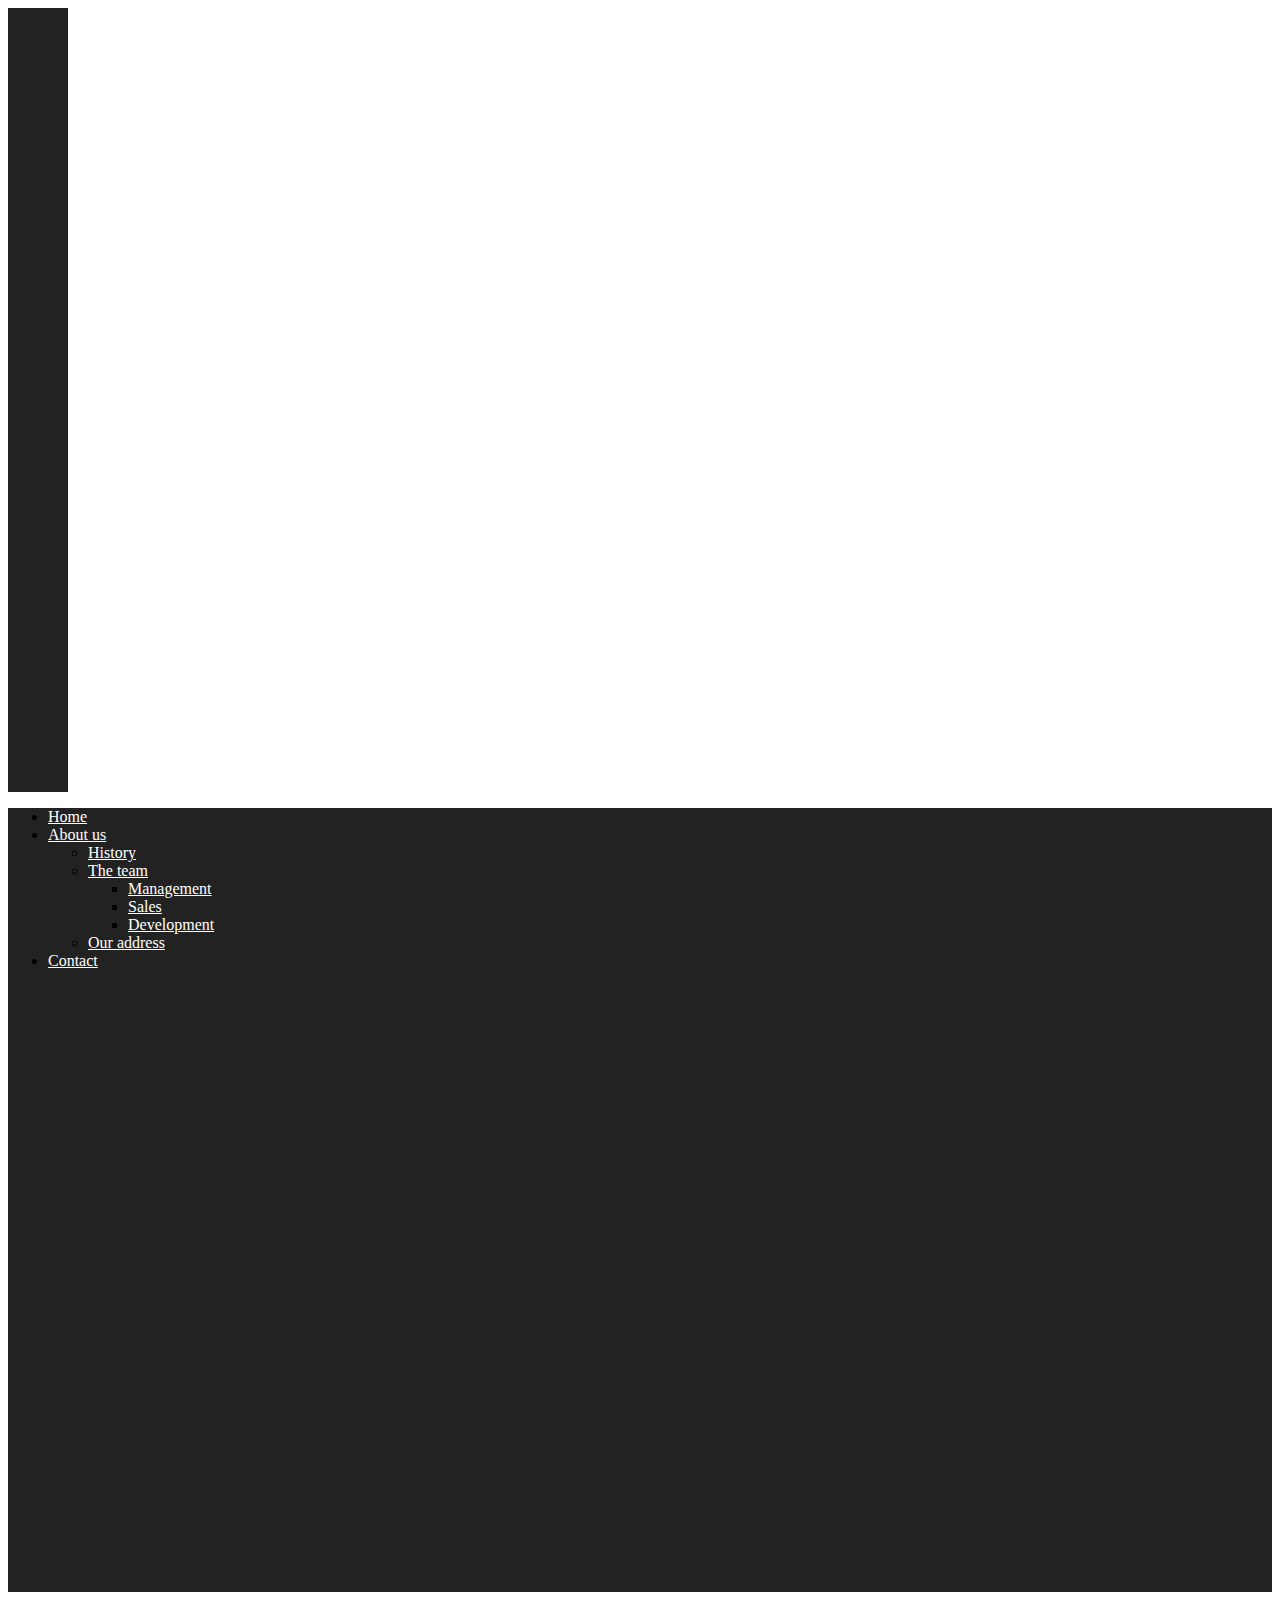
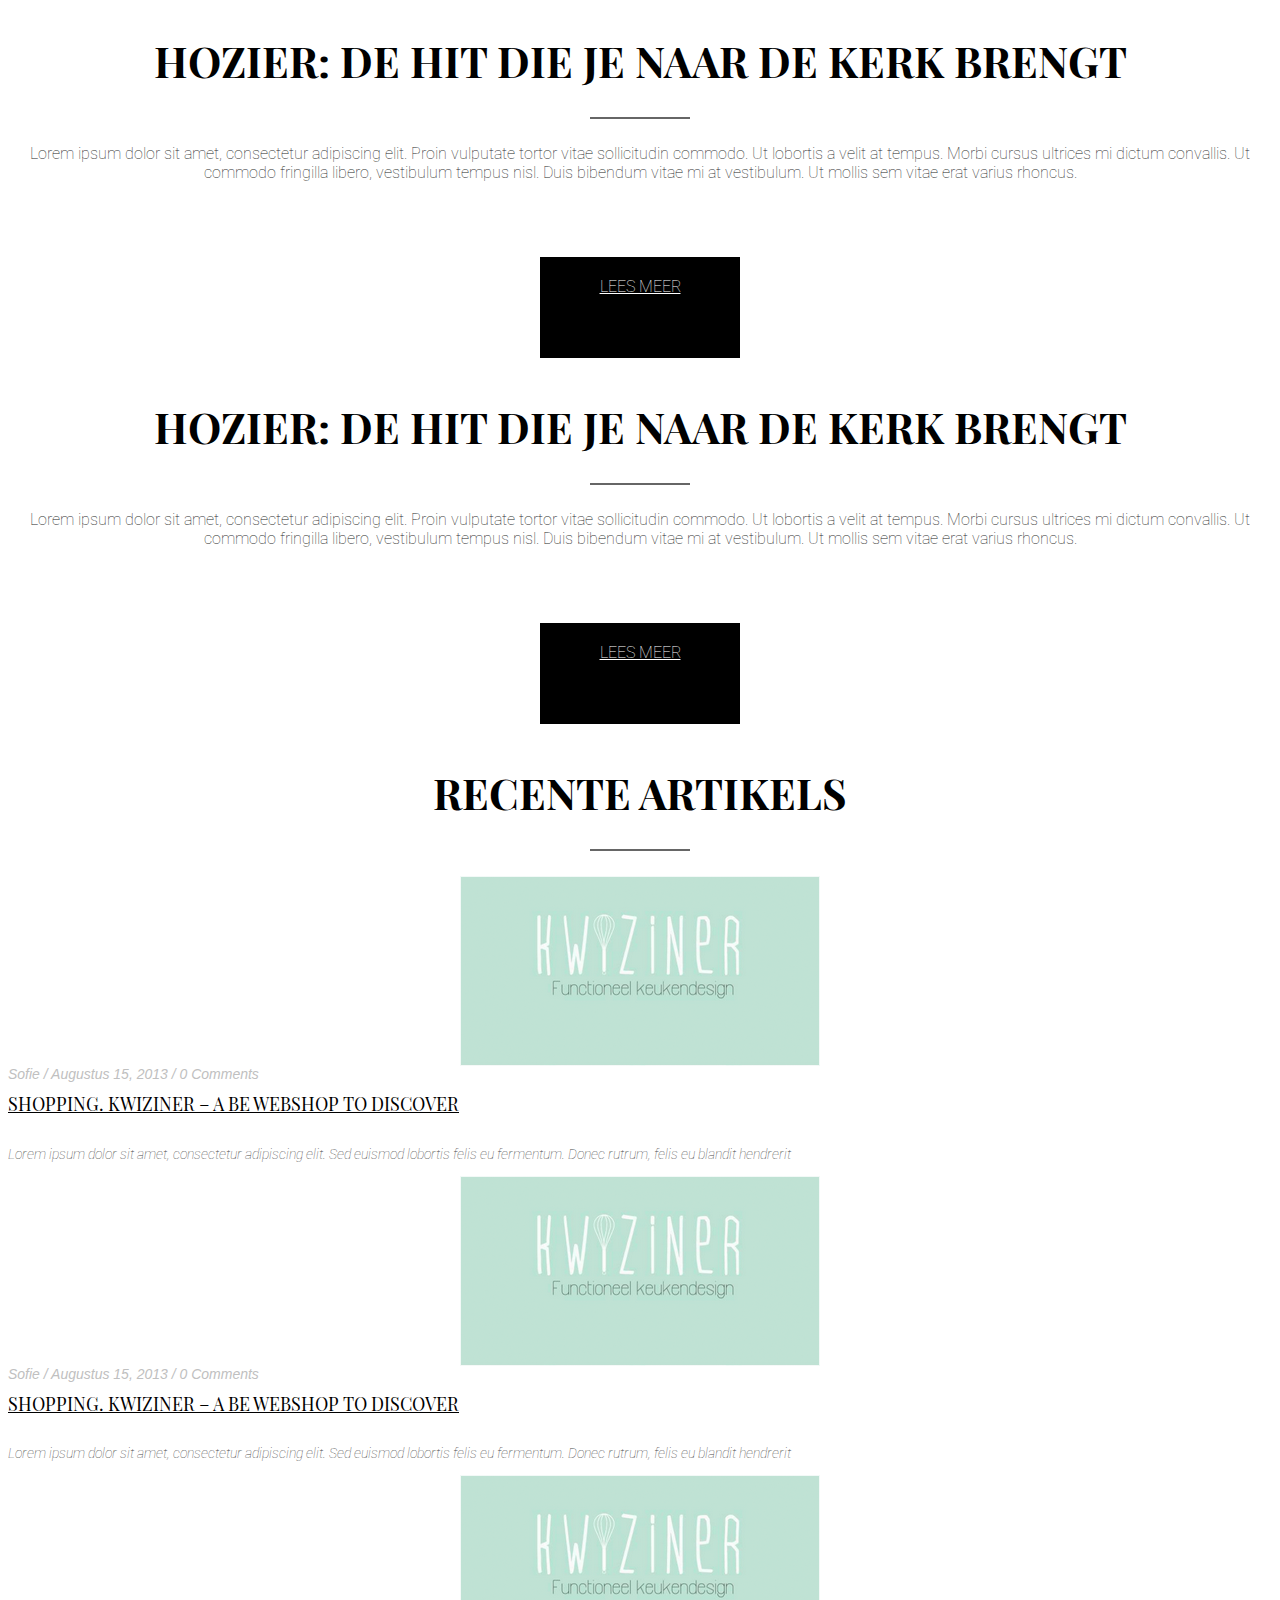
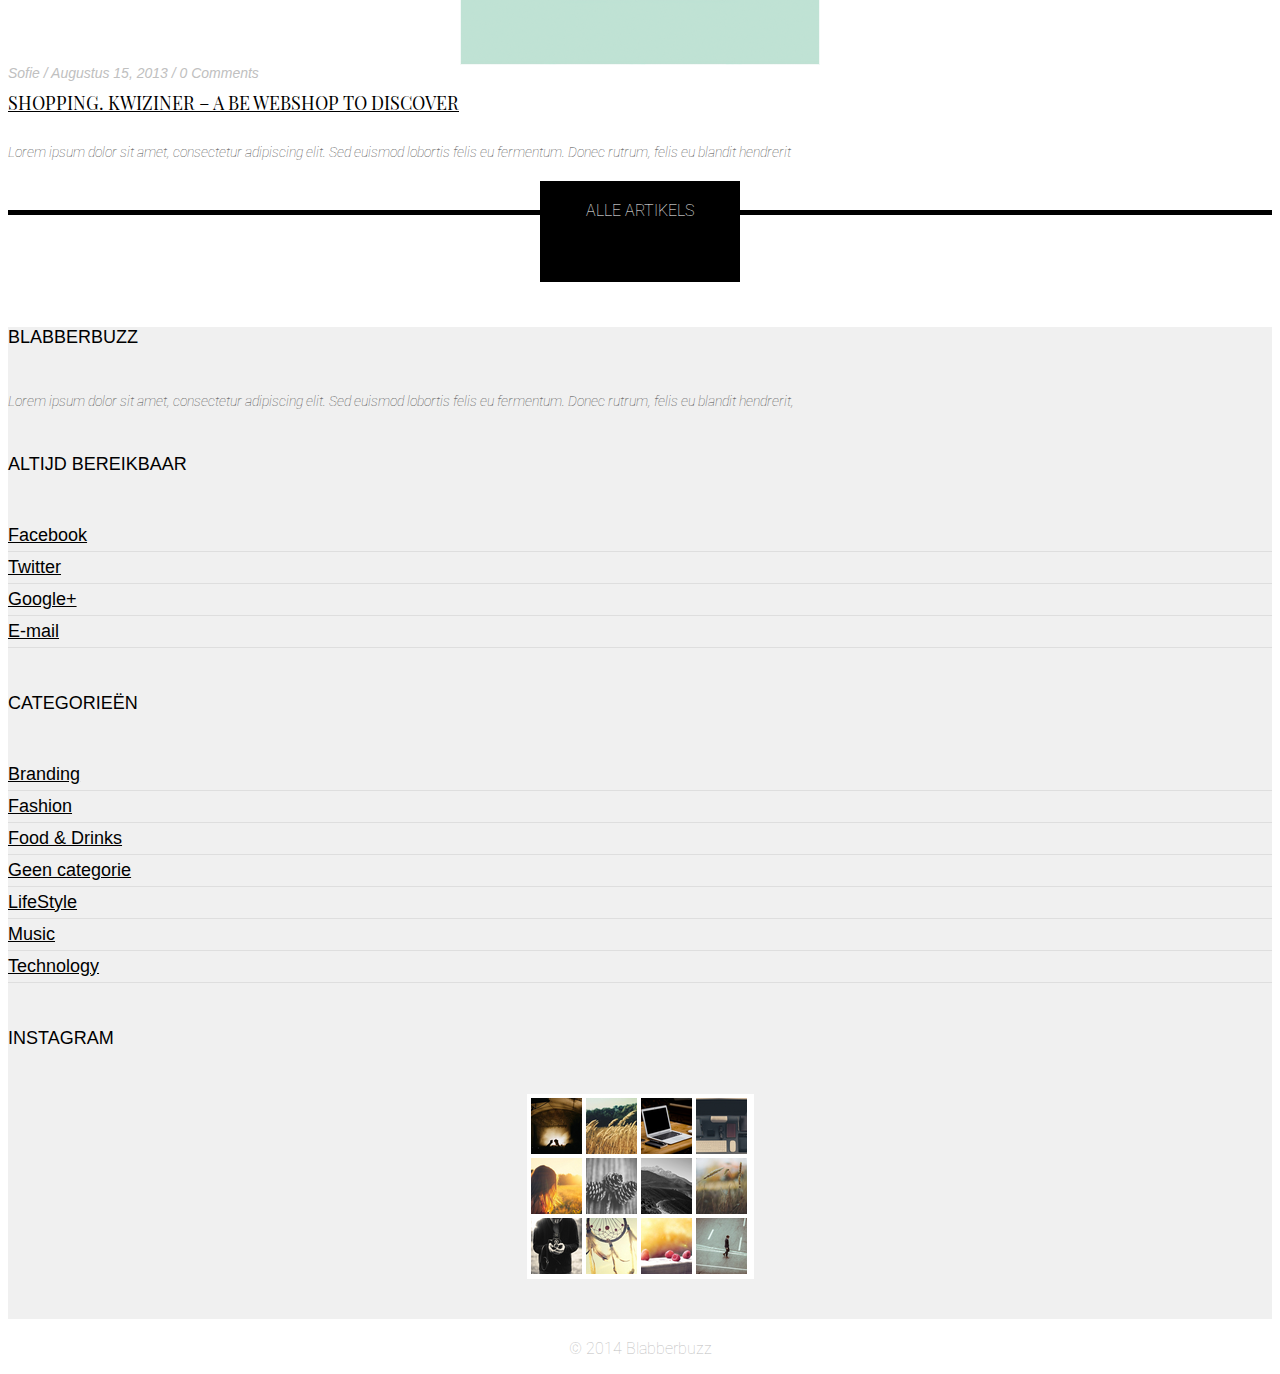
==== index.html @ 5607dd37 "More slicing - index done" ====
<!doctype html>
<html class="no-js" lang="en">
  <head>
    <meta charset="utf-8" />
    <meta name="viewport" content="width=device-width, initial-scale=1.0" />
    <title>Foundation | Welcome</title>
    <link rel="stylesheet" href="css/foundation.css" />
    
    <link rel="stylesheet" href="css/jquery.mmenu.all.css" />
    <link rel="stylesheet" href="css/font-awesome.min.css">
    <link rel="stylesheet" href="css/blabberbuzz.css" />
    <link href='http://fonts.googleapis.com/css?family=Playfair+Display+SC' rel='stylesheet' type='text/css'>
    <link href='http://fonts.googleapis.com/css?family=Roboto:400,300' rel='stylesheet' type='text/css'>
    <script src="js/vendor/modernizr.js"></script>

  </head>
  <body>
    <!-- header -->
    <div id="page">
      <div class="leftnav">
        <a href="#menu" id="left-menu">
          <i class="fa fa-bars"></i>
        </a>
      </div>
    </div>
    <nav id="menu">
      <ul>
          <li><a href="#">Home</a></li>
          <li><a href="#about">About us</a>
            <ul>
              <li><a href="#about/history">History</a></li>
              <li><a href="#about/team">The team</a>
                <ul>
                  <li><a href="#about/team/management">Management</a></li>
                  <li><a href="#about/team/sales">Sales</a></li>
                  <li><a href="#about/team/development">Development</a></li>
                </ul>
              </li>
              <li><a href="#about/address">Our address</a></li>
            </ul>
          </li>
          <li><a href="#contact">Contact</a></li>
      </ul>
    </nav>
    <div class="clear"></div>
    <div class="row fullWidth">
        <div class="large-6 medium-6 small-12 columns image-wrapper">
            <img src="img/img-1.png" alt="" title=""/>
        </div>
        <div class="large-6 medium-6 small-12 columns">
            <div class="row">
                <div class="large-8 medium-8 small-12 large-centered medium-centered small-uncentered columns">
                    <h1>hozier: de hit die je
                        naar de kerk brengt</h1>
                    <div class="line"></div>
                    <p class="mb-75">Lorem ipsum dolor sit amet, consectetur adipiscing elit. Proin vulputate tortor vitae
                        sollicitudin commodo. Ut lobortis a velit at tempus. Morbi cursus ultrices mi dictum convallis.
                        Ut commodo fringilla libero, vestibulum tempus nisl. Duis bibendum vitae mi at vestibulum. Ut
                        mollis sem vitae erat varius rhoncus. </p>
                    <a href="#" class="btn btn-black">Lees meer</a>
                </div>
            </div>
        </div>
        <div class="clear"></div>
        <div class="large-6 medium-6 small-12 columns">
            <div class="row">
                <div class="large-8 medium-8 small-12 large-centered medium-centered small-uncentered columns">
                    <h1>hozier: de hit die je
                        naar de kerk brengt</h1>
                    <div class="line"></div>
                    <p class="mb-75">Lorem ipsum dolor sit amet, consectetur adipiscing elit. Proin vulputate tortor vitae
                        sollicitudin commodo. Ut lobortis a velit at tempus. Morbi cursus ultrices mi dictum convallis.
                        Ut commodo fringilla libero, vestibulum tempus nisl. Duis bibendum vitae mi at vestibulum. Ut
                        mollis sem vitae erat varius rhoncus. </p>
                    <a href="#" class="btn btn-black">Lees meer</a>
                </div>
            </div>
        </div>
        <div class="large-6 medium-6 small-12 columns image-wrapper">
            <img src="img/img-2.png" alt="" title=""/>
        </div>
        <div class="clear"></div>
        <div class="large-12 medium-12 small-12 columns">
            <h1>Recente artikels</h1>
            <div class="line"></div>
        </div>

    </div>
    <div class="row">
        <div class="large-4 medium-4 small-12 columns">
            <a href="http://blabberbuzz.com/?p=6979">
                <img src="img/img-6.png" alt="" title="" class="img-responsive post-image"/>
            </a>

            <header class="entry-header">
                <div class="entry-meta"> Sofie / Augustus 15, 2013 / 0 Comments </div>
                <h1 class="entry-title">
                    <a href="#" rel="bookmark">
                        SHOPPING. Kwiziner – a BE webshop to discover
                    </a>
                </h1>
            </header>
            <div class="entry-summary">
                <p>Lorem ipsum dolor sit amet, consectetur adipiscing elit. Sed euismod lobortis felis eu fermentum. Donec rutrum, felis eu blandit hendrerit</p>

            </div>
        </div>
        <div class="large-4 medium-4 small-12 columns">
            <a href="http://blabberbuzz.com/?p=6979">
                <img src="img/img-6.png" alt="" title="" class="img-responsive post-image"/>
            </a>

            <header class="entry-header">
                <div class="entry-meta"> Sofie / Augustus 15, 2013 / 0 Comments </div>
                <h1 class="entry-title">
                    <a href="#" rel="bookmark">
                        SHOPPING. Kwiziner – a BE webshop to discover
                    </a>
                </h1>
            </header>
            <div class="entry-summary">
                <p>Lorem ipsum dolor sit amet, consectetur adipiscing elit. Sed euismod lobortis felis eu fermentum. Donec rutrum, felis eu blandit hendrerit</p>

            </div>
        </div>
        <div class="large-4 medium-4 small-12 columns">
            <a href="http://blabberbuzz.com/?p=6979">
                <img src="img/img-6.png" alt="" title="" class="img-responsive post-image"/>
            </a>

            <header class="entry-header">
                <div class="entry-meta"> Sofie / Augustus 15, 2013 / 0 Comments </div>
                <h1 class="entry-title">
                    <a href="#" rel="bookmark">
                        SHOPPING. Kwiziner – a BE webshop to discover
                    </a>
                </h1>
            </header>
            <div class="entry-summary">
                <p>Lorem ipsum dolor sit amet, consectetur adipiscing elit. Sed euismod lobortis felis eu fermentum. Donec rutrum, felis eu blandit hendrerit</p>

            </div>
        </div>
        <div class="clear"></div>
        <div class="large-12 medium-12 small-12 columns">
            <div class="blackline">
            </div>
            <a class="btn btn-black line-btn">Alle artikels</a>
        </div>
    </div>
    <div class="fullWidth grey-bg">
        <div class="row">
            <footer>
                <div class="large-3 medium-6 small-12 columns">
                    <h3>
                        Blabberbuzz
                    </h3>

                    <p>Lorem ipsum dolor sit amet, consectetur adipiscing elit. Sed euismod lobortis felis eu fermentum.
                        Donec rutrum, felis eu blandit hendrerit, </p>
                </div>

                <div class="large-3 medium-6 small-12 columns">
                    <h3>
                        Altijd bereikbaar
                    </h3>

                    <ul>
                        <li><a href="#">Facebook</a></li>
                        <li><a href="#">Twitter</a></li>
                        <li><a href="#">Google+</a></li>
                        <li><a href="#">E-mail</a></li>
                    </ul>
                </div>

                <div class="large-3 medium-6 small-12 columns">
                    <h3>
                        Categorieën
                    </h3>

                    <ul>
                        <li><a href="#">Branding</a></li>
                        <li><a href="#">Fashion</a></li>
                        <li><a href="#">Food & Drinks</a></li>
                        <li><a href="#">Geen categorie</a></li>
                        <li><a href="#">LifeStyle</a></li>
                        <li><a href="#">Music</a></li>
                        <li><a href="#">Technology</a></li>
                    </ul>
                </div>

                <div class="large-3 medium-6 small-12 columns">
                    <h3>
                        Instagram
                    </h3>

                    <img src="img/img-7.png" alt="" title="" class="img-responsive post-image"/>
                </div>


            </footer>



        </div>
    </div>
    <div class="row">
        <div class="large-12 medium-12 small-12 columns copyright">
            <p>&copy; 2014 Blabberbuzz</p>
        </div>
    </div>

    <!--<div class="left-grid">-->
      <!---->
    <!--</div>-->


    
    <script src="js/vendor/jquery.js"></script>
    <script src="js/jquery.mmenu.min.all.js"></script>
    <script src="js/foundation.min.js"></script>
    <script>
      $(document).foundation();

      $(document).ready(function() {
        $("#menu").mmenu({
          searchfield: {
            add: true,
            placeholder: 'Search & discover'
            }
        });
   });
    </script>
  </body>
</html>
---- css/blabberbuzz.css ----
a {
	color: white;
}

h1 {
    font-family: 'Playfair Display SC', serif;
    font-size: 42px;
    text-align: center;
    margin-top: 41px;
    text-transform: uppercase;
}

h3 {
    font-family: robotolight, Helvetica, Arial;
    font-size: 18px;
    color: #000;
    text-transform: uppercase;
    margin: 0;
    padding: 0;
    font-weight: lighter;
    margin-bottom: 45px;
    margin-top: 45px;
}

.entry-header h1 {
    margin-top: 0;
    text-align: left;
    line-height: 25px;
    font-weight: lighter;
}

p {
    font-family: 'Roboto', sans-serif;
    color: #282828;
    font-weight: lighter;
    text-align: center;
}



.grey-bg p {
    font-size: 14px;
}


.entry-summary p, .grey-bg p {
    font-weight: lighter;
    text-align: left;
    color: #484848;
    font-style: italic;
}

.copyright p {
    text-align: center;
    color: #c0c0c0;
    font-style: normal;
}

#page {
	background: url(../img/header_bg.png) top center no-repeat;
	width: 100%;
	height: 784px;
} 

.leftnav {
	width: 60px;
	height: 784px;
	background: #222222;
}

#menu {
	height: 784px;
	background: #222;
}

#left-menu {
	font-size: 24px;
	margin-left: 18px;
	line-height: 55px;
}

.mm-menu .mm-search input {
	background: #222;
	color: #5e5e5e;
	border-radius: 0;
}

.mm-menu {
	color: #5e5e5e;
}

.mm-menu .mm-search input::-webkit-input-placeholder { /* WebKit browsers */
    color:    #5e5e5e;
}
.mm-menu .mm-search input:-moz-placeholder { /* Mozilla Firefox 4 to 18 */
   color:    #5e5e5e;
   opacity:  1;
}
.mm-menu .mm-search input::-moz-placeholder { /* Mozilla Firefox 19+ */
   color:    #5e5e5e;
   opacity:  1;
}
.mm-menu .mm-search input:-ms-input-placeholder { /* Internet Explorer 10+ */
   color:    #5e5e5e;
}

.clear {
	clear: both;
}

.left-grid {
	width: 50%;
}

.fullWidth {
    width: 100%;
    margin-left: auto;
    margin-right: auto;
    max-width: initial;
}

.fullWidth .image-wrapper {
    padding: 0;
    background-color: #6dc7b2;
}

img {
    display: block;
    margin: 0 auto;
}

.line {
    background-color: #666666;
    width: 100px;
    margin: 0 auto;
    height: 2px;
    margin-top: 15px;
    margin-bottom: 25px;
}

.btn {
    font-family: 'Roboto', sans-serif;
    color: white;
    height: 61px;
    width: 200px;
    font-weight: lighter;
    text-align: center;
    display: block;
    margin: 0 auto;
    padding: 20px 0;
    text-transform: uppercase;
}

.btn-black {
    background-color: black;
}

.mb-75 {
    margin-bottom: 75px;
}

.entry-meta {
    color: #c0c0c0;
    font-family: robotolight, Helvetica, Arial;
    font-style: italic;
    font-size: 14px;
}

.entry-title a {
    font-family: 'Playfair Display SC', serif;
    font-size: 18px;
    text-transform: uppercase;
    color: #000;
}

.entry-summary {
    color: #484848;
    font-family: robotolight;
    font-style: italic;
    font-size: 14px;
}

.blackline {
    height: 5px;
    background-color: #000;
    width: 100%;
    margin-top: 50px;
}

a.line-btn {
    margin-top: -34px;
}

.grey-bg {
    background-color: #f0f0f0;
    padding-bottom: 40px;
    margin-top: 40px;
}

.grey-bg ul {
    list-style-type: none;
    font-family: robotolight, Helvetica, Arial;
    font-weight: lighter;
    font-size: 18px;
    margin: 0;
    padding: 0;
}

.grey-bg ul li {
    border-bottom: 1px solid #dedede;
    padding: 5px 0;
}

.grey-bg ul a {
    color: #000;
}

.copyright {
    margin-top: 20px;
}
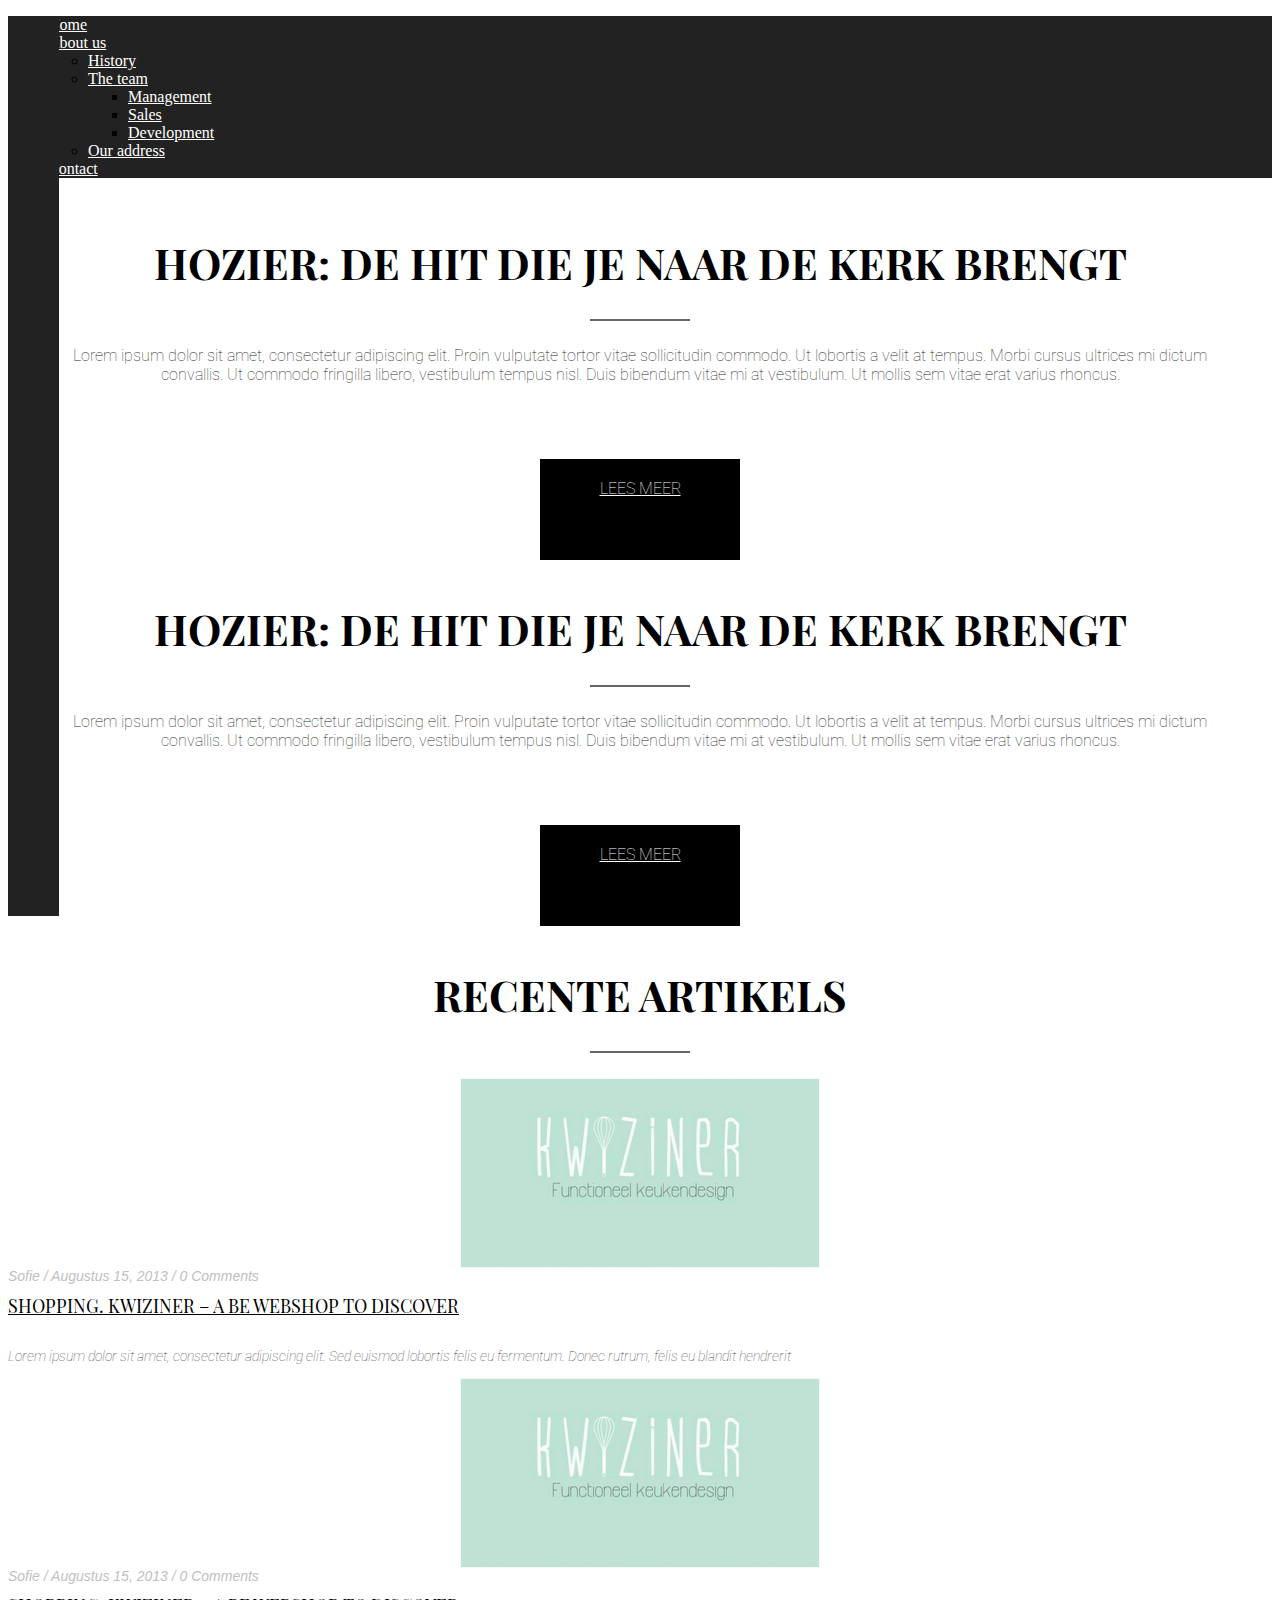
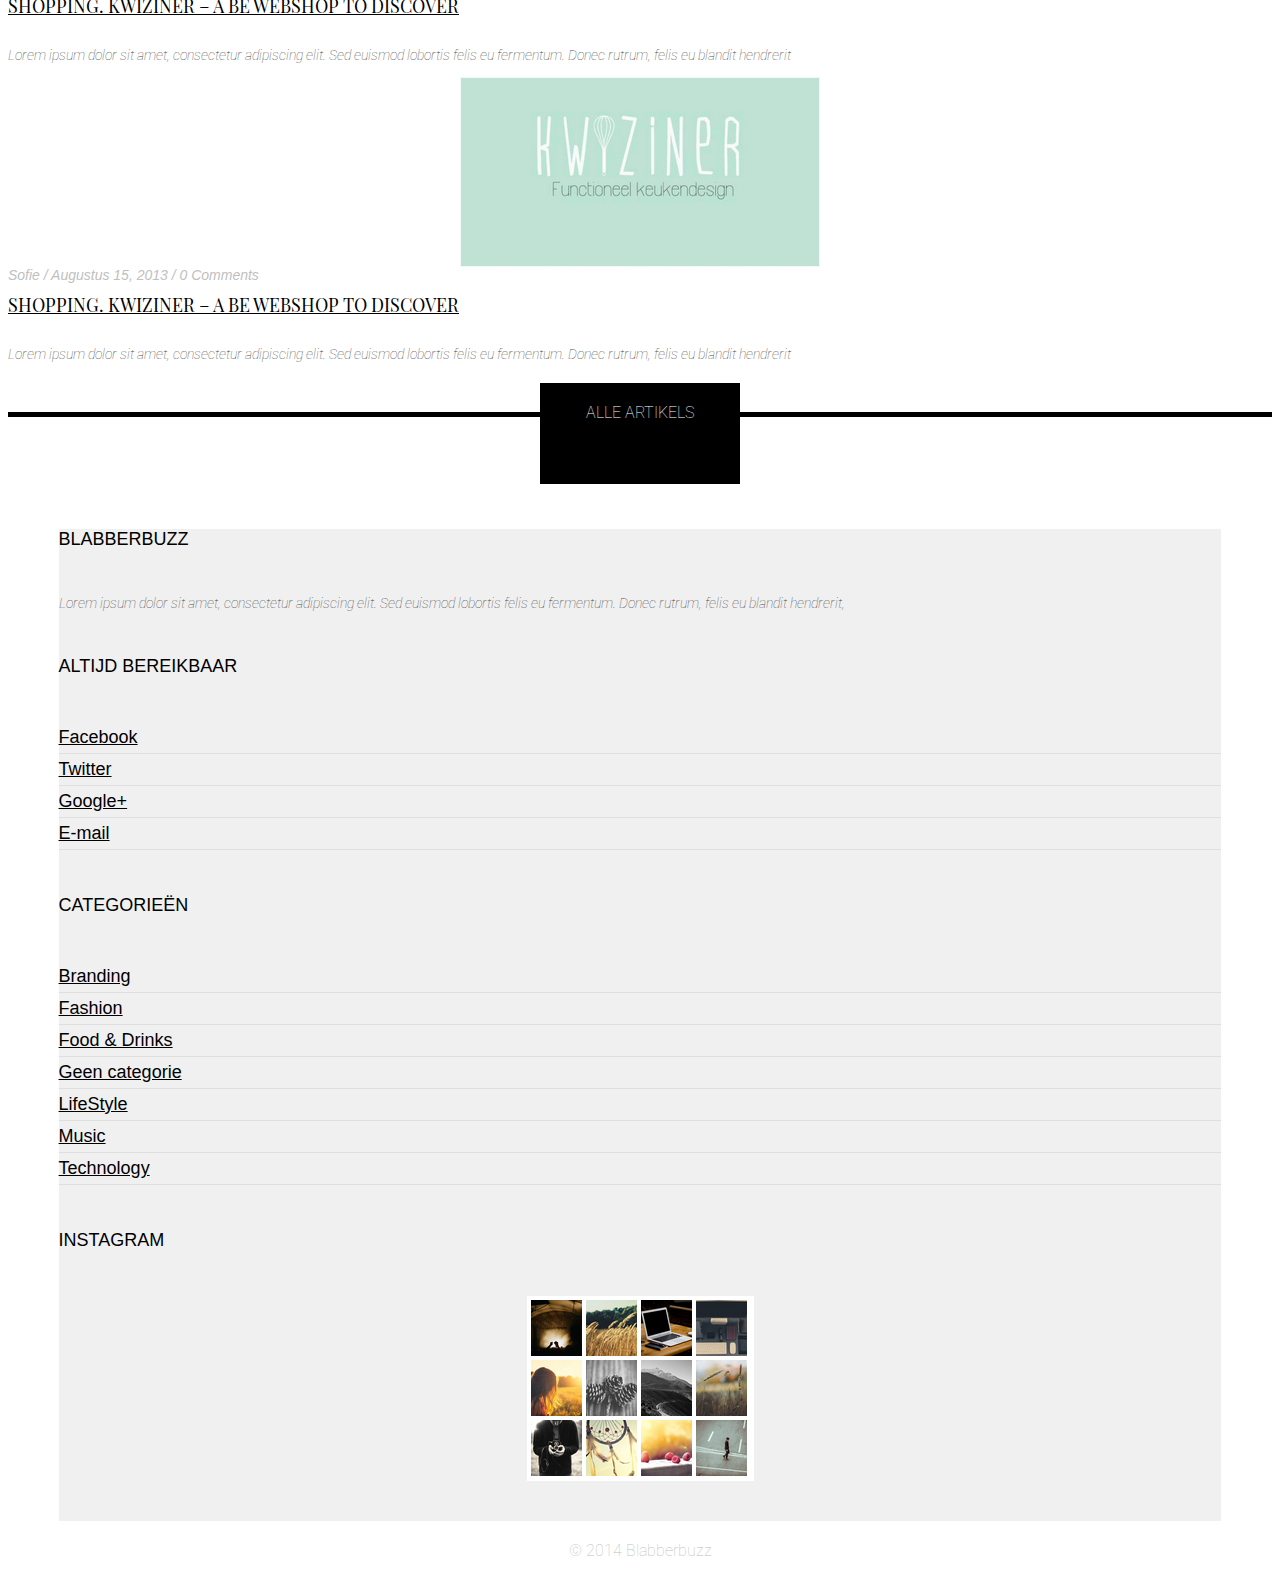
==== commit 9e04d1de: "common mistakes" ====
--- a/index.html
+++ b/index.html
@@ -231,5 +231,12 @@
         });
    });
     </script>
+    <script>
+        var vHeight = $(window).height(),
+                vWidth = $(window).width(),
+                cover = $('#page');
+
+        cover.css({"height":vHeight,"width":vWidth});
+    </script>
   </body>
 </html>
--- a/css/blabberbuzz.css
+++ b/css/blabberbuzz.css
@@ -57,19 +57,30 @@
 }
 
 #page {
-	background: url(../img/header_bg.png) top center no-repeat;
-	width: 100%;
-	height: 784px;
+	background: url(../img/header_bg.png) center center no-repeat;
+	/*width: 100%;*/
+	/*height: 784px;*/
+    /*background-color: red;*/
 } 
 
+#blogpage {
+    width: 100%;
+    height: 100%;
+    /*background-color: #6dc7b2;*/
+}
+
 .leftnav {
-	width: 60px;
-	height: 784px;
+	/*width: 60px;*/
+    width: 4%;
+	/*height: 784px;*/
+    position: fixed;
+    height: 100%;
 	background: #222222;
 }
 
 #menu {
-	height: 784px;
+	/*height: 784px;*/
+    height: 100%;
 	background: #222;
 }
 
@@ -108,12 +119,16 @@
 	clear: both;
 }
 
+.mt-20 {
+    margin-top: 20px;
+}
+
 .left-grid {
 	width: 50%;
 }
 
 .fullWidth {
-    width: 100%;
+    width: 92%;
     margin-left: auto;
     margin-right: auto;
     max-width: initial;
@@ -217,4 +232,69 @@
 
 .copyright {
     margin-top: 20px;
-}+}
+
+.blog-header {
+    background: url(../img/header_bg.png) no-repeat;
+    height: 200px;
+}
+
+.blog-detail-txt p {
+    text-align: left;
+    margin-top: 20px;
+}
+
+.abouttitle h1 {
+    font-family: 'Playfair Display SC', serif;
+    font-size: 64px;
+    color: #f0f0f0;
+    font-weight: lighter;
+    margin: 0;
+    padding: 0;
+    line-height: 0.8em;
+    margin-top: 40px;
+}
+
+.abouttitle .larger {
+    font-size: 100px;
+    margin: 0;
+}
+
+.people h2 {
+    font-family: 'Playfair Display SC', serif;
+    font-size: 24px;
+    color: #c0c0c0;
+    text-align: center;
+}
+
+.people {
+    margin-top: 40px;
+}
+
+.aboutpage #page {
+    height: 200px;
+}
+
+.blabberbuzztitle h1 {
+    font-family: 'Playfair Display SC', serif;
+    font-size: 122px;
+    color: #f0f0f0;
+    font-weight: lighter;
+}
+
+.aboutustitle h2 {
+    font-family: 'Playfair Display SC', serif;
+    color: #000;
+    font-size: 42px;
+    text-align: center;
+}
+
+.aboutustitle p {
+    text-align: left;
+    font-weight: lighter;
+}
+
+.aboutustitle a {
+    color: #6dc7b2;
+}
+
